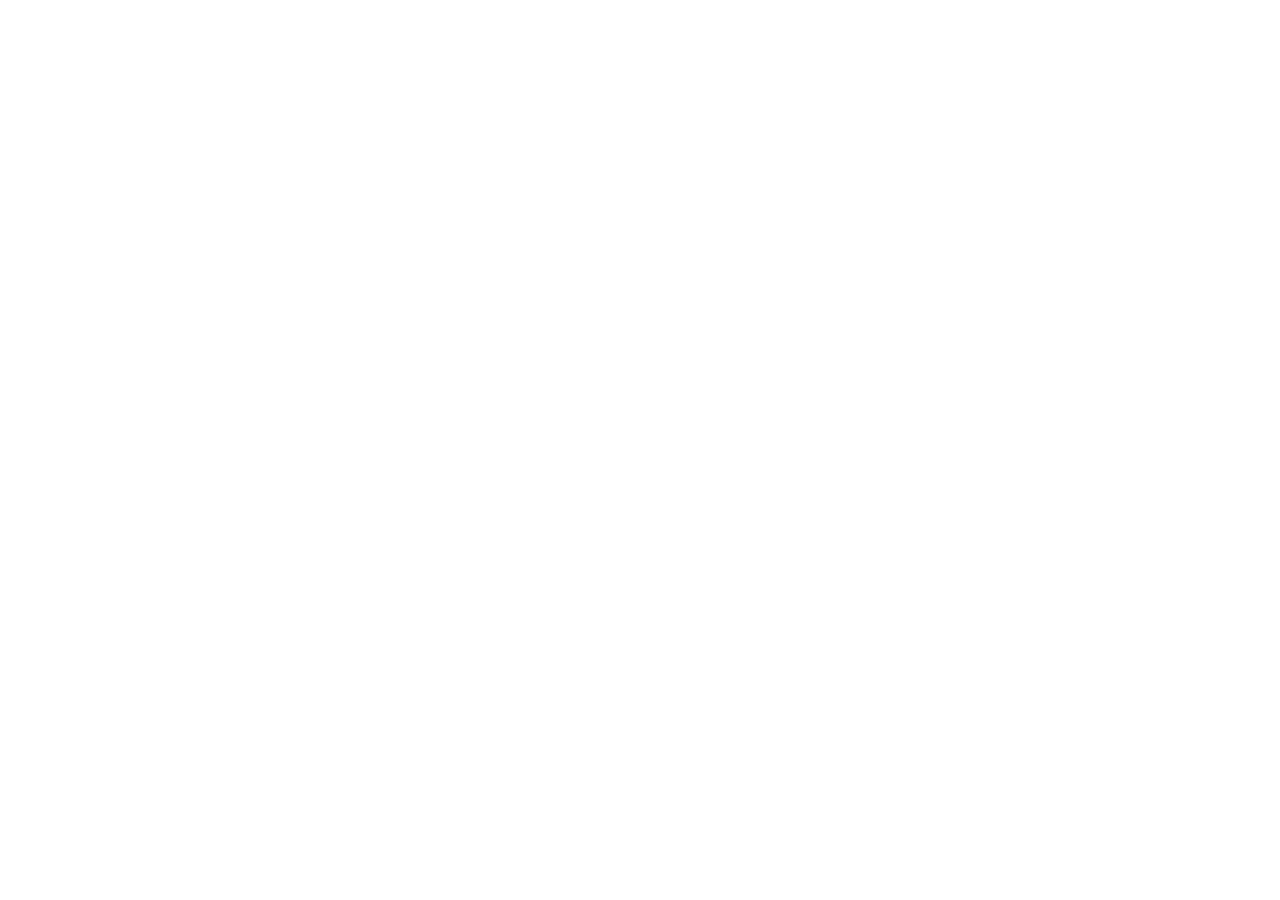
==== test3.html @ 1b452d08 "반응형 웹 사이트 기초 0424" ====
<!doctype html>
<html lang="ko">
  <head>
    <meta charset="UTF-8" />
    <meta name="viewport" content="width=device-width, initial-scale=1.0" />
    <link rel="stylesheet" href="./css/reset.css" />
    <link rel="stylesheet" href="./css/test3.css" />

    <title>반응형 웹 사이트 기초3</title>
  </head>
  <body></body>
</html>
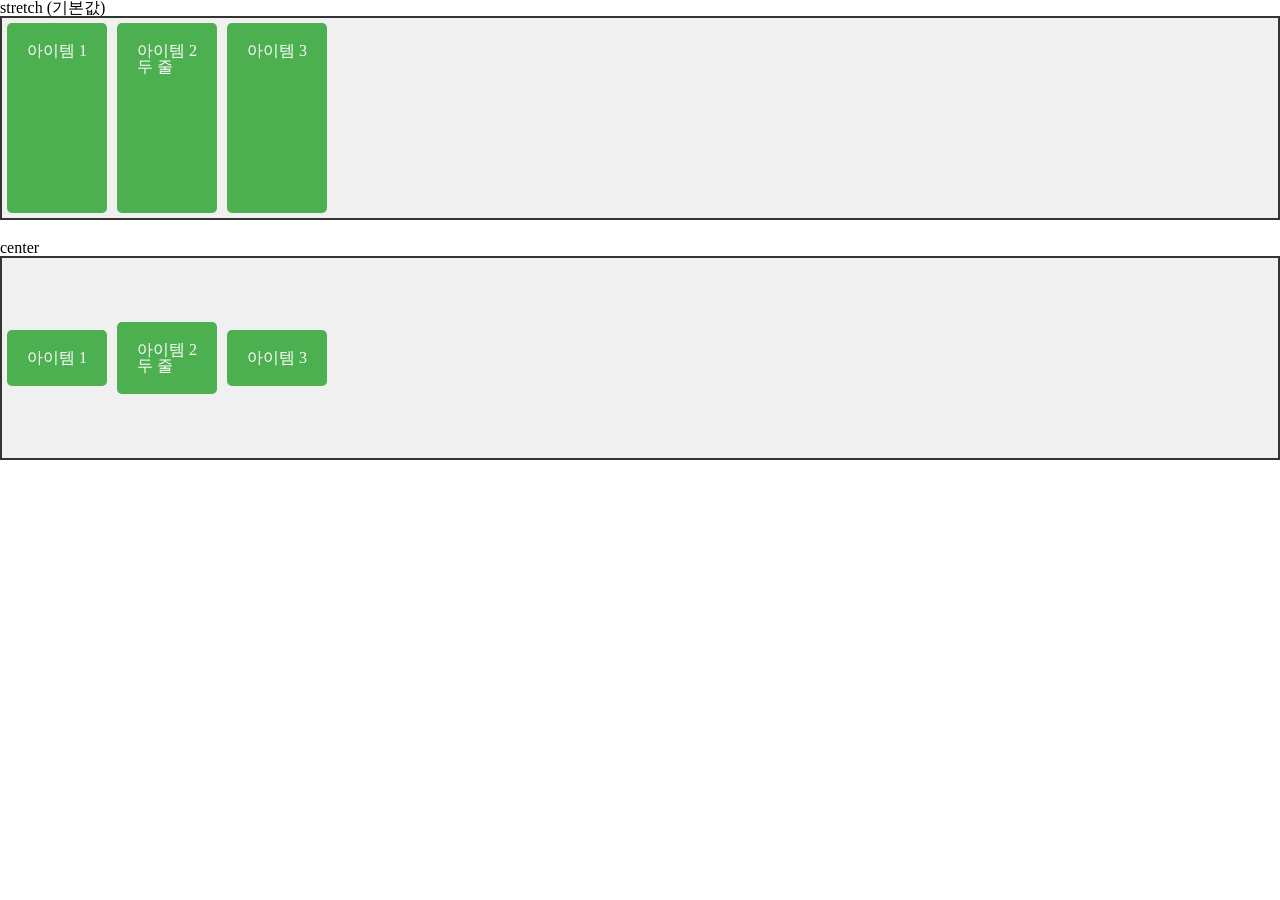
==== commit 16a897d2: "0424 반응형" ====
--- a/test3.html
+++ b/test3.html
@@ -8,5 +8,19 @@
 
     <title>반응형 웹 사이트 기초3</title>
   </head>
-  <body></body>
+  <body>
+    <h3>stretch (기본값)</h3>
+    <div class="container stretch">
+      <div class="item">아이템 1</div>
+      <div class="item">아이템 2<br />두 줄</div>
+      <div class="item">아이템 3</div>
+    </div>
+
+    <h3>center</h3>
+    <div class="container center">
+      <div class="item">아이템 1</div>
+      <div class="item">아이템 2<br />두 줄</div>
+      <div class="item">아이템 3</div>
+    </div>
+  </body>
 </html>
--- a/css/test3.css
+++ b/css/test3.css
@@ -0,0 +1,31 @@
+.container {
+  display: flex;
+  height: 200px;
+  background-color: #f0f0f0;
+  border: 2px solid #333;
+  margin-bottom: 20px;
+}
+
+.item {
+  background-color: #4caf50;
+  color: white;
+  padding: 20px;
+  margin: 5px;
+  border-radius: 5px;
+}
+
+.stretch {
+  align-items: stretch;
+}
+.flex-start {
+  align-items: flex-start;
+}
+.flex-end {
+  align-items: flex-end;
+}
+.center {
+  align-items: center;
+}
+.baseline {
+  align-items: baseline;
+}
